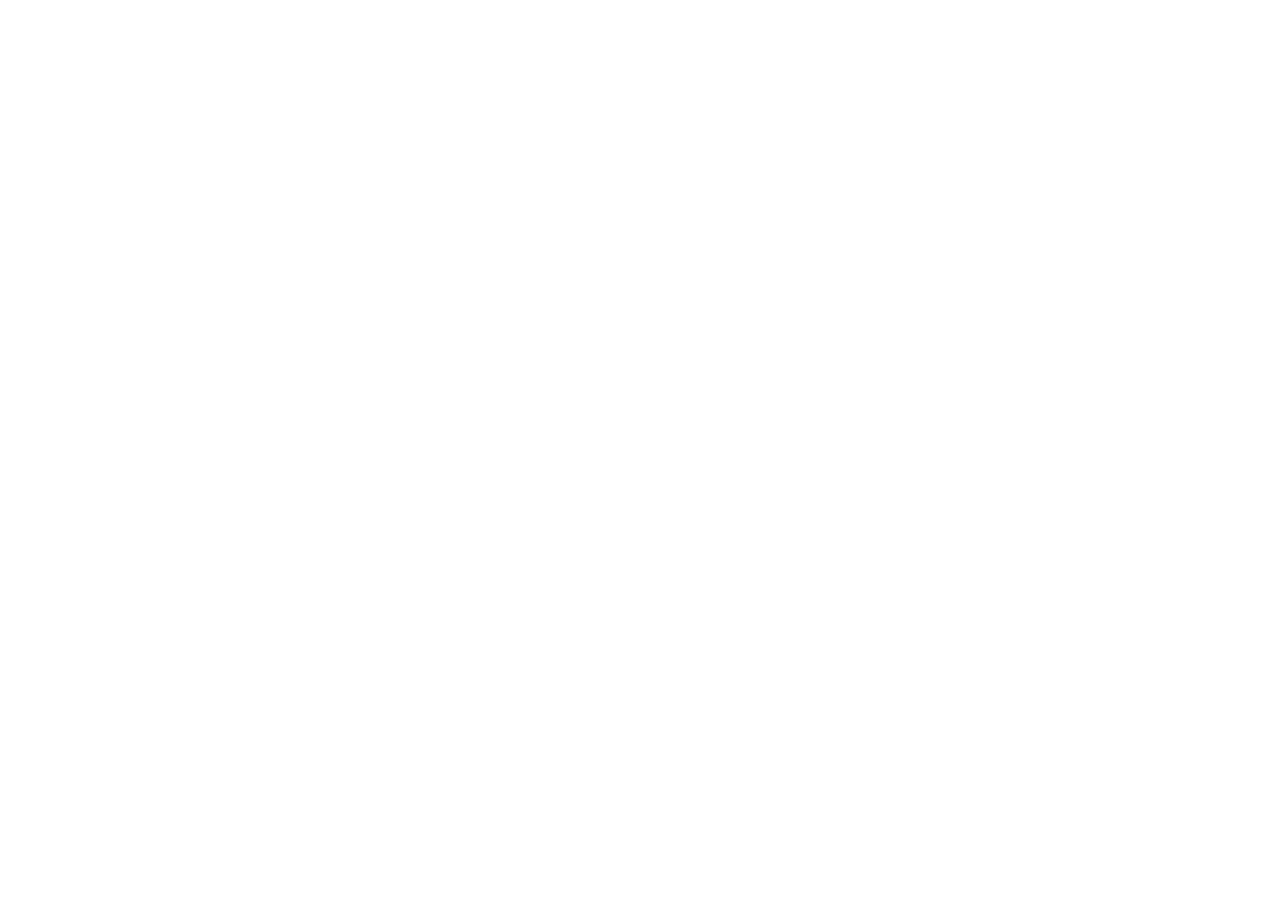
==== about.html @ f24ea504 "first commit" ====
<!DOCTYPE html>
<html lang="en">
<head>
    <meta charset="UTF-8">
    <meta name="viewport" content="width=device-width, initial-scale=1.0">
    <title>Document</title>
</head>
<body>
    
</body>
</html>
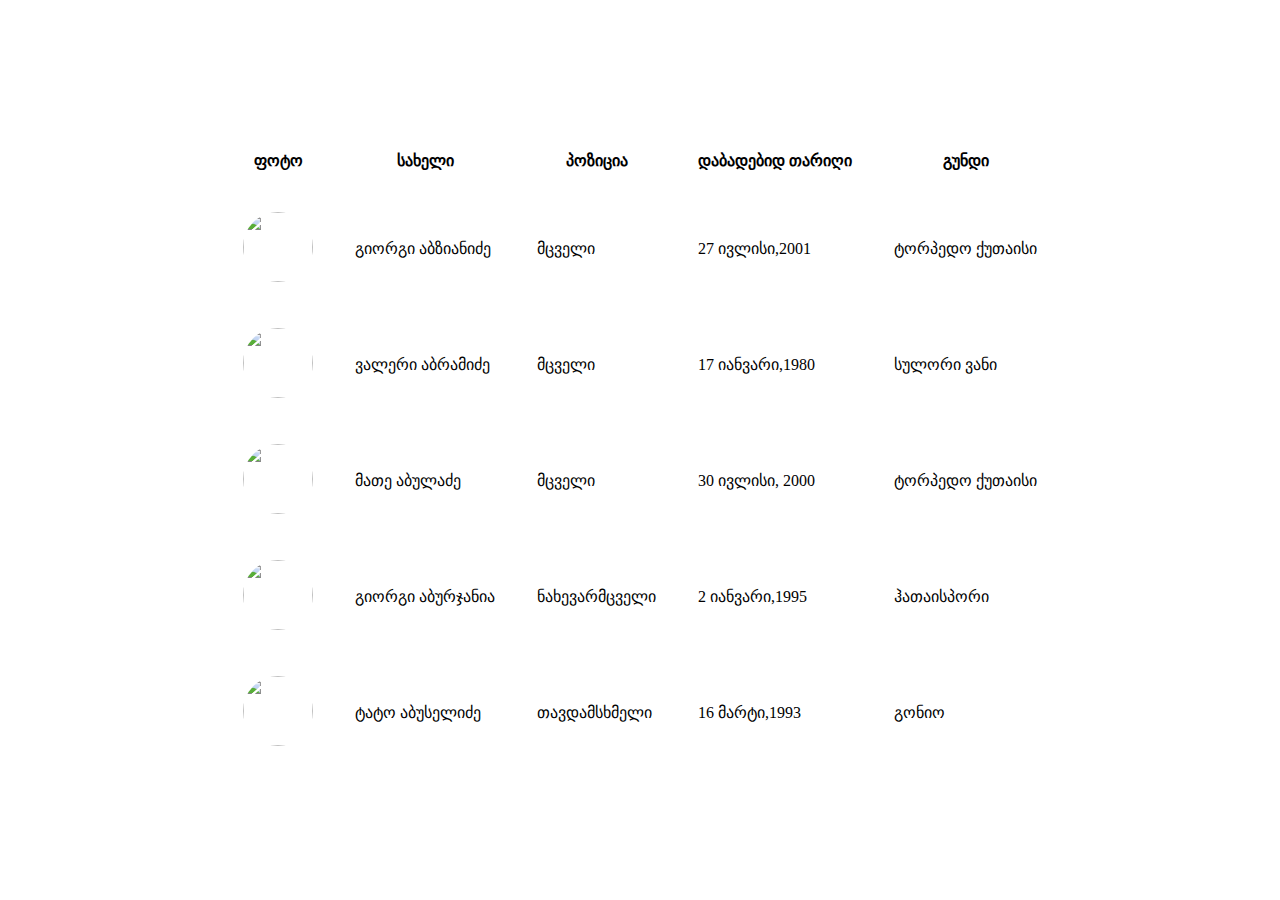
==== commit 0de3487b: "about end" ====
--- a/about.html
+++ b/about.html
@@ -4,8 +4,74 @@
     <meta charset="UTF-8">
     <meta name="viewport" content="width=device-width, initial-scale=1.0">
     <title>Document</title>
+    <link rel="stylesheet" href="about.css">
 </head>
 <body>
+ <div class="conteiner">
+<table>
+    <tr>
+       <th>ფოტო</th>
+       <th>სახელი</th>
+       <th>პოზიცია</th>
+       <th>დაბადებიდ თარიღი</th>
+       <th>გუნდი</th>
+    </tr>
+    <tr>
+        <td><img src="https://erovnuliliga.ge/sites/default/files/styles/player_cutout_lg/public/2021-04/Giorgi%20Abzianidze.png?itok=MUG9Lrvz" alt="" srcset=""></td>
+        <td>გიორგი აბზიანიძე</td>
+        <td>მცველი</td>
+        <td>27 ივლისი,2001</td>
+        <td>ტორპედო ქუთაისი</td>
+    </tr>
+    <tr>
+        <td><img src="https://worldsport.ge/img/articles/f327d766ff0a912108324840a32117e2.jpg" alt="" srcset=""></td>
+        <td>ვალერი აბრამიძე</td>
+        <td>მცველი</td>
+        <td>17 იანვარი,1980</td>
+        <td>სულორი ვანი</td>
+    </tr>
+<tr>
+<td><img src="https://upload.wikimedia.org/wikipedia/ka/4/49/Mateabuladze.png" alt="" srcset=""></td>
+    <td>მათე აბულაძე </td>
+    <td>მცველი</td>
+    <td>30 ივლისი, 2000</td>
+    <td>ტორპედო ქუთაისი</td>
+</tr>
+<tr>
+    <td><img src="https://upload.wikimedia.org/wikipedia/ka/a/ae/%E1%83%92%E1%83%98%E1%83%9D%E1%83%A0%E1%83%92%E1%83%98_%E1%83%90%E1%83%91%E1%83%A3%E1%83%A0%E1%83%AF%E1%83%90%E1%83%9C%E1%83%98%E1%83%90.jpg" alt="" srcset=""></td>
+    <td>გიორგი აბურჯანია</td>
+    <td>ნახევარმცველი </td>
+    <td>2 იანვარი,1995</td>
+    <td>ჰათაისპორი</td>
+</tr>
+<tr>
+   <td><img src="https://upload.wikimedia.org/wikipedia/ka/thumb/4/40/%E1%83%A2%E1%83%90%E1%83%A2%E1%83%9D_%E1%83%90%E1%83%91%E1%83%A3%E1%83%A1%E1%83%94%E1%83%9A%E1%83%98%E1%83%AB%E1%83%94.jpg/220px-%E1%83%A2%E1%83%90%E1%83%A2%E1%83%9D_%E1%83%90%E1%83%91%E1%83%A3%E1%83%A1%E1%83%94%E1%83%9A%E1%83%98%E1%83%AB%E1%83%94.jpg" alt="" srcset=""></td>
+    <td>ტატო აბუსელიძე</td>
+    <td>თავდამსხმელი</td>
+    <td>16 მარტი,1993</td>
+    <td>გონიო</td>
+</tr>
+
+
+</table>
+
+
+
+
+
+
+
+
+
+
+
+ </div>
     
+
+
+
+
+
+
 </body>
 </html>--- a/about.css
+++ b/about.css
@@ -0,0 +1,29 @@
+*{
+    margin: 0;
+    padding: 0;
+} 
+body {
+    display: flex;
+    justify-content: center;
+    align-items: center;
+    height: 100dvh;
+    background-image: url("https://images.pexels.com/photos/956981/milky-way-starry-sky-night-sky-star-956981.jpeg?cs=srgb&dl=pexels-felixmittermeier-956981.jpg&fm=jpg");
+    background-repeat: no-repeat;
+    background-size: cover;
+    
+}
+.conteiner{
+    background-color: transparent;
+    
+}
+
+td, th {
+    background-color: rgba(255,255,255, 0.5);
+   padding: 20px;
+}
+img{
+    width: 70px;
+height: 70px;
+object-fit: contain;
+border-radius:100px ;
+}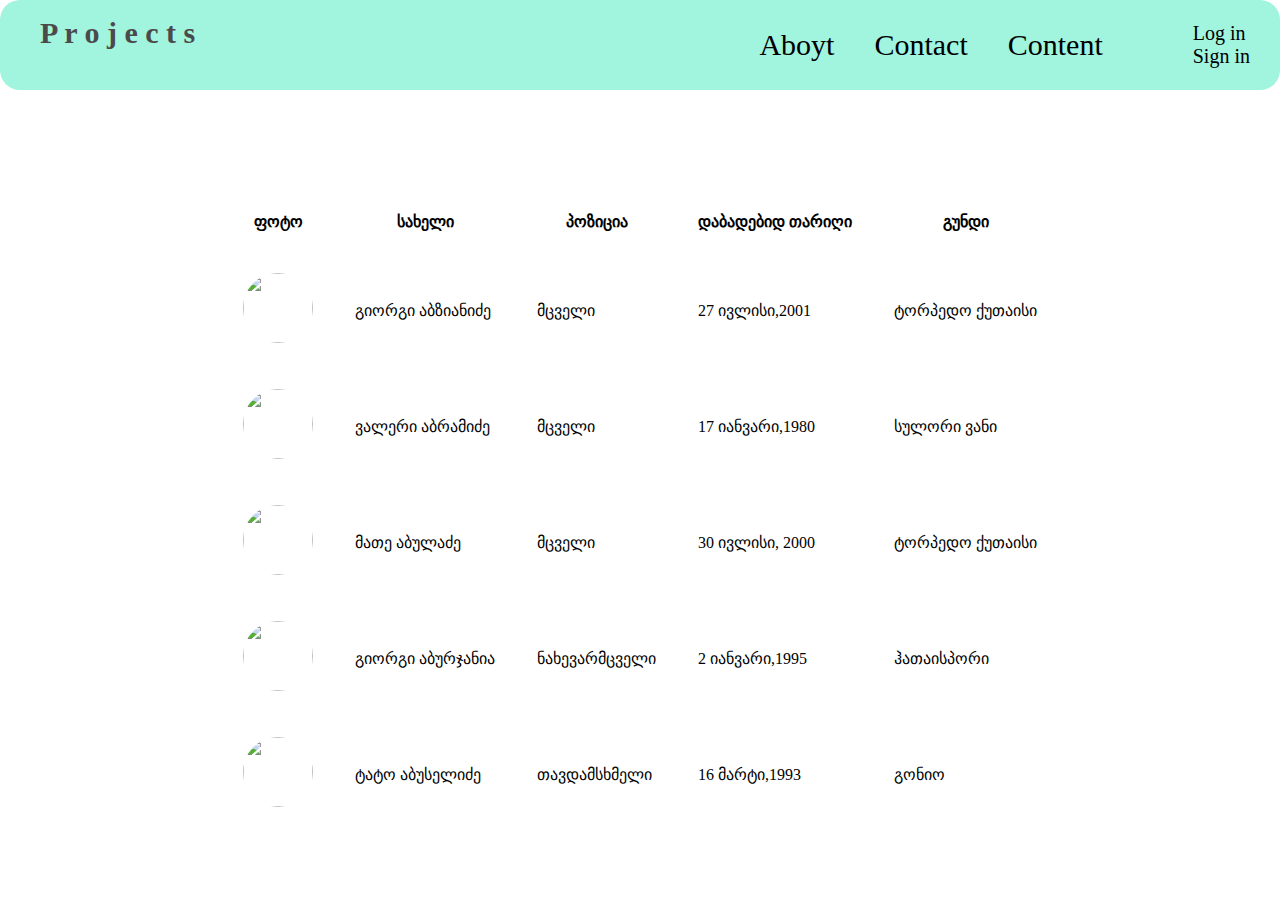
==== commit 5b609554: "about and main" ====
--- a/about.html
+++ b/about.html
@@ -7,71 +7,69 @@
     <link rel="stylesheet" href="about.css">
 </head>
 <body>
- <div class="conteiner">
-<table>
-    <tr>
-       <th>ფოტო</th>
-       <th>სახელი</th>
-       <th>პოზიცია</th>
-       <th>დაბადებიდ თარიღი</th>
-       <th>გუნდი</th>
-    </tr>
-    <tr>
-        <td><img src="https://erovnuliliga.ge/sites/default/files/styles/player_cutout_lg/public/2021-04/Giorgi%20Abzianidze.png?itok=MUG9Lrvz" alt="" srcset=""></td>
-        <td>გიორგი აბზიანიძე</td>
-        <td>მცველი</td>
-        <td>27 ივლისი,2001</td>
-        <td>ტორპედო ქუთაისი</td>
-    </tr>
-    <tr>
-        <td><img src="https://worldsport.ge/img/articles/f327d766ff0a912108324840a32117e2.jpg" alt="" srcset=""></td>
-        <td>ვალერი აბრამიძე</td>
-        <td>მცველი</td>
-        <td>17 იანვარი,1980</td>
-        <td>სულორი ვანი</td>
-    </tr>
-<tr>
-<td><img src="https://upload.wikimedia.org/wikipedia/ka/4/49/Mateabuladze.png" alt="" srcset=""></td>
-    <td>მათე აბულაძე </td>
-    <td>მცველი</td>
-    <td>30 ივლისი, 2000</td>
-    <td>ტორპედო ქუთაისი</td>
-</tr>
-<tr>
-    <td><img src="https://upload.wikimedia.org/wikipedia/ka/a/ae/%E1%83%92%E1%83%98%E1%83%9D%E1%83%A0%E1%83%92%E1%83%98_%E1%83%90%E1%83%91%E1%83%A3%E1%83%A0%E1%83%AF%E1%83%90%E1%83%9C%E1%83%98%E1%83%90.jpg" alt="" srcset=""></td>
-    <td>გიორგი აბურჯანია</td>
-    <td>ნახევარმცველი </td>
-    <td>2 იანვარი,1995</td>
-    <td>ჰათაისპორი</td>
-</tr>
-<tr>
-   <td><img src="https://upload.wikimedia.org/wikipedia/ka/thumb/4/40/%E1%83%A2%E1%83%90%E1%83%A2%E1%83%9D_%E1%83%90%E1%83%91%E1%83%A3%E1%83%A1%E1%83%94%E1%83%9A%E1%83%98%E1%83%AB%E1%83%94.jpg/220px-%E1%83%A2%E1%83%90%E1%83%A2%E1%83%9D_%E1%83%90%E1%83%91%E1%83%A3%E1%83%A1%E1%83%94%E1%83%9A%E1%83%98%E1%83%AB%E1%83%94.jpg" alt="" srcset=""></td>
-    <td>ტატო აბუსელიძე</td>
-    <td>თავდამსხმელი</td>
-    <td>16 მარტი,1993</td>
-    <td>გონიო</td>
-</tr>
-
-
-</table>
-
-
-
-
-
-
-
-
-
-
-
- </div>
-    
-
-
-
-
-
-
+ <!-- <div class="conteiner"> -->
+    <header>
+        <div class="left">
+            <h1><a href="main.html" class="a">P r o j e c t s</a></h1>
+        </div>
+        <div class="right">
+            <ul>
+                <li>Aboyt</li>
+                <li>Contact</li>
+                <li>Content</li>
+            </ul>
+            <ul class="acount">
+                <li>Log in</li>
+                <li>Sign in</li>
+            </ul>
+        </div>
+    </header>
+    <main>
+        <table>
+            <tr>
+               <th>ფოტო</th>
+               <th>სახელი</th>
+               <th>პოზიცია</th>
+               <th>დაბადებიდ თარიღი</th>
+               <th>გუნდი</th>
+            </tr>
+            <tr>
+                <td><img src="https://erovnuliliga.ge/sites/default/files/styles/player_cutout_lg/public/2021-04/Giorgi%20Abzianidze.png?itok=MUG9Lrvz" alt="" srcset=""></td>
+                <td>გიორგი აბზიანიძე</td>
+                <td>მცველი</td>
+                <td>27 ივლისი,2001</td>
+                <td>ტორპედო ქუთაისი</td>
+            </tr>
+            <tr>
+                <td><img src="https://worldsport.ge/img/articles/f327d766ff0a912108324840a32117e2.jpg" alt="" srcset=""></td>
+                <td>ვალერი აბრამიძე</td>
+                <td>მცველი</td>
+                <td>17 იანვარი,1980</td>
+                <td>სულორი ვანი</td>
+            </tr>
+        <tr>
+        <td><img src="https://upload.wikimedia.org/wikipedia/ka/4/49/Mateabuladze.png" alt="" srcset=""></td>
+            <td>მათე აბულაძე </td>
+            <td>მცველი</td>
+            <td>30 ივლისი, 2000</td>
+            <td>ტორპედო ქუთაისი</td>
+        </tr>
+        <tr>
+            <td><img src="https://upload.wikimedia.org/wikipedia/ka/a/ae/%E1%83%92%E1%83%98%E1%83%9D%E1%83%A0%E1%83%92%E1%83%98_%E1%83%90%E1%83%91%E1%83%A3%E1%83%A0%E1%83%AF%E1%83%90%E1%83%9C%E1%83%98%E1%83%90.jpg" alt="" srcset=""></td>
+            <td>გიორგი აბურჯანია</td>
+            <td>ნახევარმცველი </td>
+            <td>2 იანვარი,1995</td>
+            <td>ჰათაისპორი</td>
+        </tr>
+        <tr>
+           <td><img src="https://upload.wikimedia.org/wikipedia/ka/thumb/4/40/%E1%83%A2%E1%83%90%E1%83%A2%E1%83%9D_%E1%83%90%E1%83%91%E1%83%A3%E1%83%A1%E1%83%94%E1%83%9A%E1%83%98%E1%83%AB%E1%83%94.jpg/220px-%E1%83%A2%E1%83%90%E1%83%A2%E1%83%9D_%E1%83%90%E1%83%91%E1%83%A3%E1%83%A1%E1%83%94%E1%83%9A%E1%83%98%E1%83%AB%E1%83%94.jpg" alt="" srcset=""></td>
+            <td>ტატო აბუსელიძე</td>
+            <td>თავდამსხმელი</td>
+            <td>16 მარტი,1993</td>
+            <td>გონიო</td>
+        </tr>
+        </table>
+    </main>
+ <!-- </div> -->
 </body>
 </html>--- a/about.css
+++ b/about.css
@@ -4,7 +4,10 @@
 } 
 body {
     display: flex;
-    justify-content: center;
+    justify-content: start;
+    gap: 100px;
+    flex-direction: column;
+    width: 100%;
     align-items: center;
     height: 100dvh;
     background-image: url("https://images.pexels.com/photos/956981/milky-way-starry-sky-night-sky-star-956981.jpeg?cs=srgb&dl=pexels-felixmittermeier-956981.jpg&fm=jpg");
@@ -14,16 +17,77 @@
 }
 .conteiner{
     background-color: transparent;
-    
 }
 
 td, th {
     background-color: rgba(255,255,255, 0.5);
-   padding: 20px;
+    padding: 20px;
 }
+
 img{
     width: 70px;
-height: 70px;
-object-fit: contain;
-border-radius:100px ;
-}+    height: 70px;
+    object-fit: contain;
+    border-radius:100px ;
+}
+
+header{
+    background-color: #A1F4DE;
+    border-radius: 20px;
+    display: flex;
+    justify-content: space-between;
+    align-items: center;
+    height: 10dvh;
+    width: 100%;
+}
+
+
+
+.a{
+    text-decoration: none;
+    color: rgb(75, 74, 74);
+    font-size: 30px;
+    font-family: Zen Dots;
+}
+
+.left h1{
+    margin-left: 40px;
+    margin-bottom: 25px;
+}
+
+.right{
+    display: flex;
+    gap: 50px;
+    align-items: center;
+    margin-right: 30px;
+}
+
+ul li{
+    list-style: none;
+    font-family: Cactus Classical Serif;
+    transition: 0.4s;
+}
+
+ul{
+    display: flex;
+    font-size: 30px;
+    gap: 40px;
+    margin-left: 40px;
+    cursor: pointer;
+}
+
+.acount{
+    display: flex;
+    flex-direction: column;
+    gap: 0;
+    font-size: 20px;
+    font-family: Cactus Classical Serif;
+    transition: 0.2s;
+}   
+
+
+ul li:hover{
+    color: rgb(131, 129, 129);
+    font-size: 35px;
+
+}
